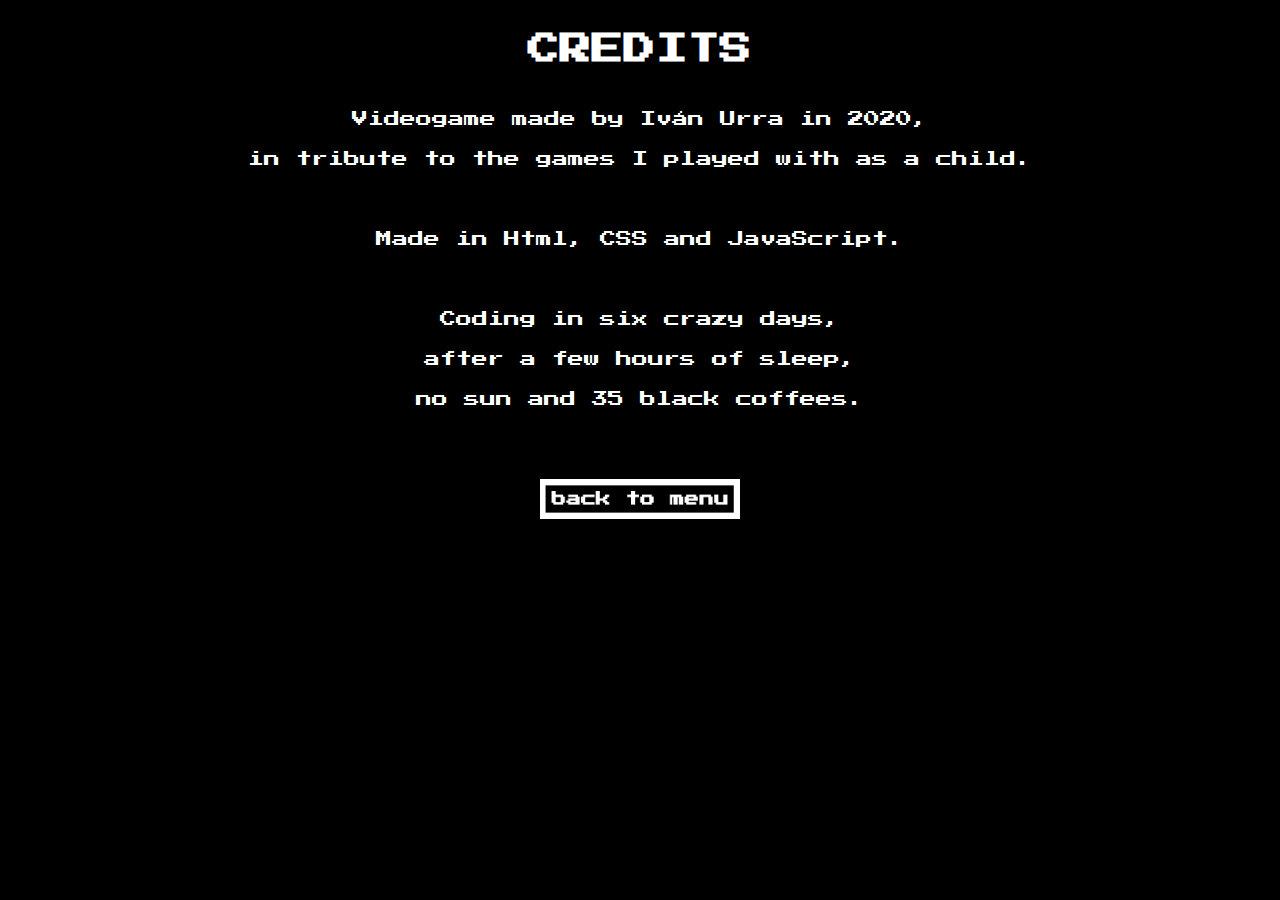
==== credits.html @ 635b6d64 "Add media and pages" ====
<!DOCTYPE html>
<html lang="en">
<head>
    <meta charset="UTF-8">
    <meta name="viewport" content="width=device-width, initial-scale=1.0">
    <link rel="stylesheet" type="text/css" href="./css/style.css" />
    <link rel="icon" type="favicon/x-icon" href="./media/favicon.png" />
    <link href="https://fonts.googleapis.com/css2?family=Press+Start+2P&display=swap" rel="stylesheet">
    <title>El Politico</title>
</head>
<body>
    <section id="credits">
        <div>
            <h1>CREDITS</h1>
            <p>
                Videogame made by Iván Urra in 2020,
                <br>in tribute to the games I played with as a child.
                <br><br>Made in Html, CSS and JavaScript.
                <br><br>Coding in six crazy days, <br>after a few hours of sleep,
                <br>no sun and 35 black coffees.
            </p>
            <a href="index.html" d="btn-back"><img class="btn-intro" src="./media/back.png" alt="credits"></a>
        </div>
    </section>
    <script src="./javascript/script.js"></script> 
</body>
</html>
---- css/style.css ----
body{
    background-color: black;
    font-family: 'Press Start 2P', cursive;
    font-weight: normal;
    font-style: normal;
}

/* PAGE 1 - MAIN MENU*/

#main-menu{
    display: flex;
    flex-direction: row;
    justify-content: center;
}

#main-menu p{
    color: white;
    line-height: 40px;
    font-size: 1.0em;
    margin: 10px;
    margin-bottom: 30px;
    margin-top: 30px;
}

#main-menu footer{
    color: white;
    font-size: 0.7em;
    margin-top: 45px;
}

.btn-intro{
    width: 200px;
    margin: 10px;
}

#heart{
    width: 20px;
}

/* PAGE 2 - GAME*/

#playground{
    display: flex;
    flex-direction: column;
    align-items: center;
    background-color: black;
}

#playground canvas{
    border-style: dotted;
    border-color: white;
}

#playground img{
  padding: 20px;
}

#playground h2{
    color: white;
    font-size: 1em;
}

#logo{
    width: 250px;
}

/* PAGE 3 - CREDITS*/

#credits{
    color: white;
    display: flex;
    flex-direction: column;
    align-items: center;
    text-align: center;
    line-height: 40px;
}

#credits p{
    margin-top: 30px;
    margin-bottom: 50px;
}

/* PAGE 3 - GAME OVER*/
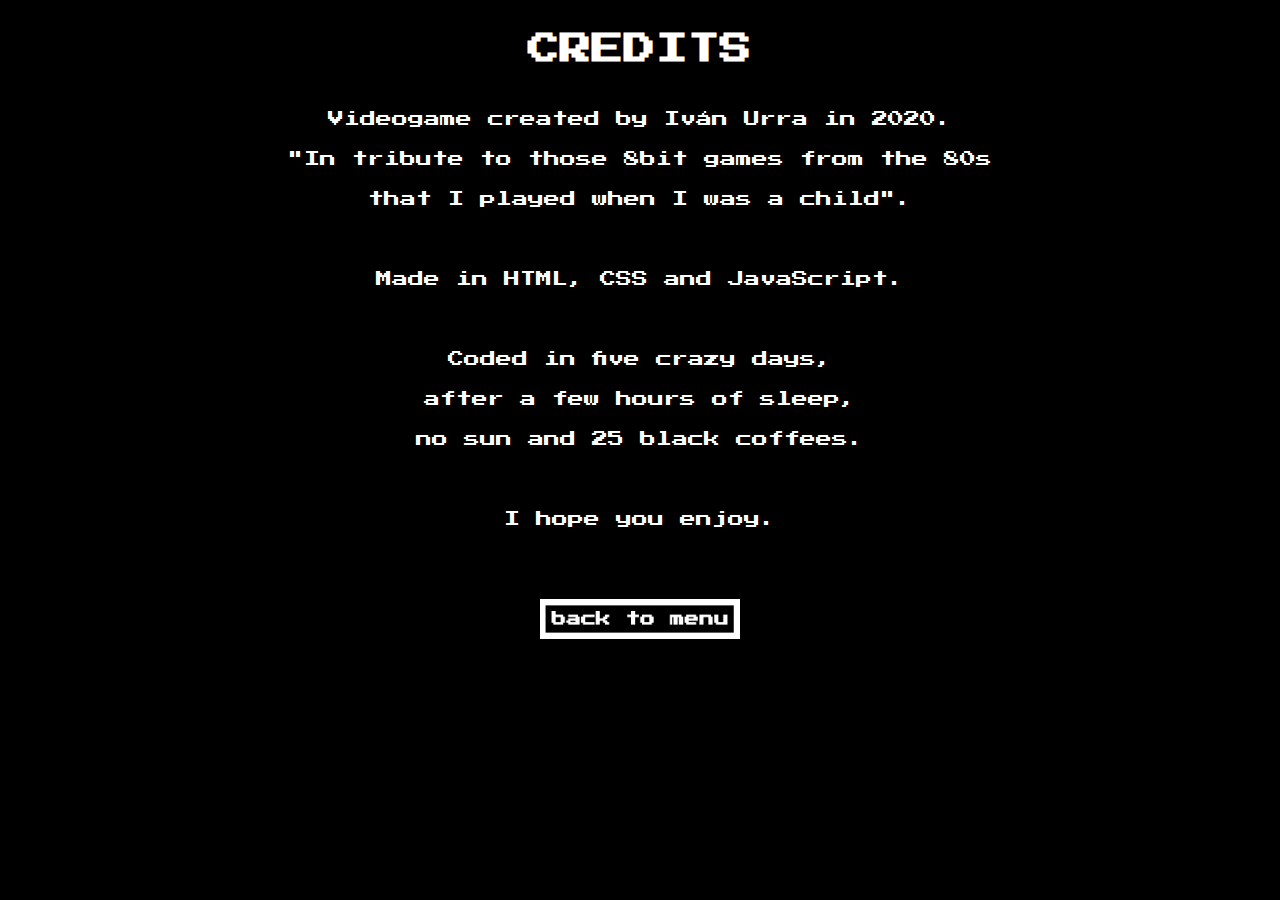
==== commit 71812d73: "final v.1.0" ====
--- a/credits.html
+++ b/credits.html
@@ -1,3 +1,7 @@
+<!-- El Politico
+Created by Iván Urra.
+November 2020. -->
+
 <!DOCTYPE html>
 <html lang="en">
 <head>
@@ -13,11 +17,13 @@
         <div>
             <h1>CREDITS</h1>
             <p>
-                Videogame made by Iván Urra in 2020,
-                <br>in tribute to the games I played with as a child.
-                <br><br>Made in Html, CSS and JavaScript.
-                <br><br>Coding in six crazy days, <br>after a few hours of sleep,
-                <br>no sun and 35 black coffees.
+                Videogame created by Iván Urra in 2020.
+                <br>"In tribute to those 8bit games from the 80s 
+                <br>that I played when I was a child".
+                <br><br>Made in HTML, CSS and JavaScript.
+                <br><br>Coded in five crazy days, <br>after a few hours of sleep,
+                <br>no sun and 25 black coffees.
+                <br><br>I hope you enjoy.
             </p>
             <a href="index.html" d="btn-back"><img class="btn-intro" src="./media/back.png" alt="credits"></a>
         </div>
--- a/css/style.css
+++ b/css/style.css
@@ -46,11 +46,6 @@
     background-color: black;
 }
 
-#playground canvas{
-    border-style: dotted;
-    border-color: white;
-}
-
 #playground img{
   padding: 20px;
 }
@@ -80,7 +75,23 @@
     margin-bottom: 50px;
 }
 
-/* PAGE 3 - GAME OVER*/
+/*NO RESPONSIVE*/
 
+@media (max-width: 1235px) {
+    #main-menu{
+        display: none;
+    }
 
+    #playground{
+        display: none;
+    }
 
+    #credits{
+        display: none;
+    }
+
+    body{
+        background-image: url("../media/noResponsive.png");
+        background-repeat: no-repeat;
+    }
+  }
